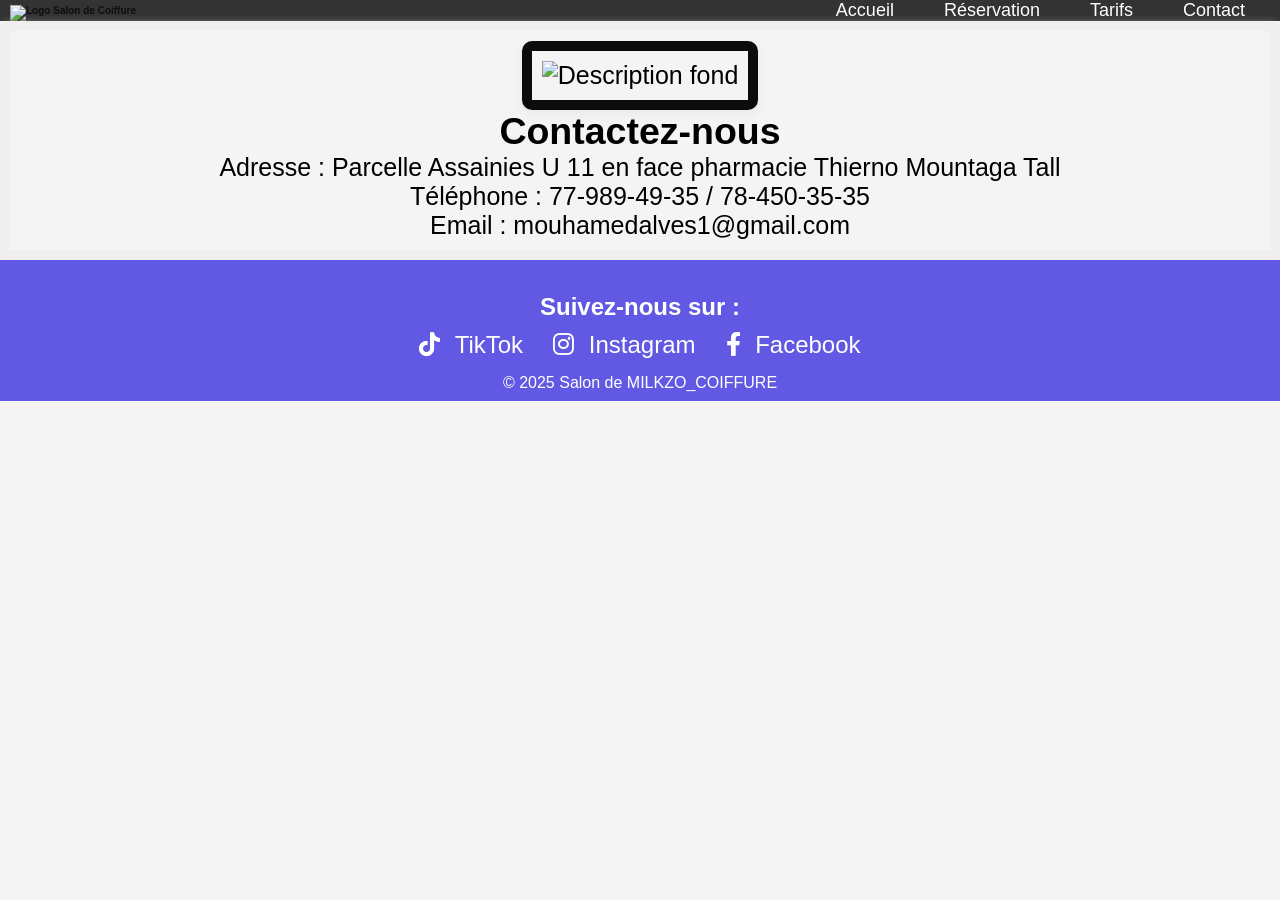
==== contact.html @ e4999196 "Add files via upload" ====
<!DOCTYPE html>
<html lang="fr">
<head>
    <meta charset="UTF-8">
    <meta name="viewport" content="width=device-width, initial-scale=1.0">
    <title>Contact - MILKZO_COIFFURE</title>
    <link rel="stylesheet" href="styles.css">
    <link rel="stylesheet" href="https://cdnjs.cloudflare.com/ajax/libs/font-awesome/6.0.0-beta3/css/all.min.css">

</head>
<body>

    <!-- Menu de navigation -->
    <header>
        <nav class="navbar">
            <div class="logo">
                <a href="Accueil.html">
                    <img src="C:\Users\Snoopjohne\Pictures\alcino\logo.jpg" alt="Logo Salon de Coiffure" class="logo-img" height="150px" width="150px">
                </a>
            </div>
            <ul class="menu">
                <li><a href="Accueil.html">Accueil</a></li>
                <li><a href="reservation.html">Réservation</a></li>
                <li><a href="tarifs.html">Tarifs</a></li>
                <li><a href="contact.html">Contact</a></li>
            </ul>
        </nav>
    </header>
  <!-- Section de contact -->
  <section class="contact">
    <img src="C:\Users\Snoopjohne\Pictures\alcino\fond .jpg" alt="Description fond" class="fond">
    <h2>Contactez-nous</h2>
    <p>Adresse : Parcelle Assainies U 11 en face pharmacie Thierno Mountaga Tall</p>
    <p>Téléphone : 77-989-49-35 / 78-450-35-35
    </p>
    <p>Email : mouhamedalves1@gmail.com</p>
</section>
</body>
<footer>
    
    <!-- Section des réseaux sociaux -->
  <section class="social-links">
   <h3>Suivez-nous sur :</h3>
   <ul>
       <li><a href="https://www.tiktok.com/@milckzo.vip.coiff?_t=ZM-8uyoj3AKyLW&_r=1" target="_blank" class="social-icon"><i class="fab fa-tiktok"></i> TikTok</a></li>
       <li><a href="https://www.instagram.com/malick.coiffeur?igsh=eXRnMnU2dm1kczJj&utm_source=qr" target="_blank" class="social-icon"><i class="fab fa-instagram"></i> Instagram</a></li>
       <li><a href="https://www.facebook.com/share/18WefsfqrJ/?mibextid=wwXIfr" target="_blank" class="social-icon"><i class="fab fa-facebook-f"></i> Facebook</a></li>
       <!-- Ajoutez d'autres liens sociaux si nécessaire -->
   </ul>
</section>
   <p>&copy; 2025 Salon de MILKZO_COIFFURE</p>
</footer>
</html>
---- styles.css ----
/* Réinitialisation de la marge et du padding */
* {
    margin: 0;
    padding: 0;
    box-sizing: border-box;
}

/* Style du body */
body {
    font-family: 'Arial', sans-serif;
    background-color: #f4f4f4;
}

/* Style de l'en-tête */
header {
    background-color: #333;
    padding: 0px 0;
}

/* Style de la barre de navigation */
.navbar {
    display: flex;
    justify-content: space-between;
    align-items: center;
    padding: 0 10px;
}

/* Style du logo */
.logo a {
    color: #0f0e0e;
    font-size: 10px;
    text-decoration: none;
    font-weight: bold;
}

/* Style du menu */
.menu {
    list-style-type: none;
    display: flex;
}

.menu li {
    margin: 0 10px;
}

.menu a {
    color: #fff;
    text-decoration: none;
    font-size: 18px;
    padding: 15px;
    transition: color 0.3s ease;
}

/* Effet au survol */
.menu a:hover {
    color: #f4a261; /* Couleur accentuée pour l'effet */
    border-bottom: 2px solid #f4a261; /* Sous-ligne au survol */
}

/* Style de la couleur de fond du menu */
.navbar {
    background-color: #333;
}
/* Style du texte centré */
.texte-centre {
    position: absolute;
    top: 50%; /* Place le texte au centre vertical */
    left: 50%; /* Place le texte au centre horizontal */
    transform: translate(-50%, -50%); /* Centrage parfait */
    color: #090909; /* Texte en blanc pour ressortir sur l'image */
    background-color: rgba(244, 244, 244, 0.987); /* Ombre noire semi-transparente pour améliorer la visibilité du texte */
    padding: 20px;
    border-radius: 10px;
    max-width: 80%; /* Limite la largeur du texte */
    font-size: 20px; /* Taille du texte */
    line-height: 1.6; /* Espacement des lignes */
}
.image-section {
    position: relative;
    text-align: center;
    border-radius: 10px;
    border: 10px solid rgb(241, 241, 241);
    box-shadow: 0 4px 10px rgba(11, 74, 247, 0.903);
    padding: 0;
}

/* Style de l'image */
.image-accueil {
    width: 100%; /* L'image prend toute la largeur */
    height: auto;
    display: block;
}

/* Style des sections */
section {
    padding: 15px;
    text-align: center;
}

footer {
    background-color: #6158e3;
    color: #fff;
    text-align: center;
    padding: 9px 0;
}
/* Style des liens vers les réseaux sociaux */
.social-links {
    margin-top: 9px;
}

.social-links h3 {
    font-size: 24px;
    margin-bottom: 10px;
}

.social-links ul {
    list-style-type: none;
    display: flex;
    justify-content: center;
}

.social-links li {
    margin: 0 15px;
}

.social-links a {
    color: white;
    font-size: 24px;
    text-decoration: none;
    transition: color 0.3s ease;
}

.social-links a:hover {
    color: #f4a261;
}

.social-icon i {
    margin-right: 8px; /* Espace entre l'icône et le texte */
}
.reservation-container {
    background-color: #fff;
    border: 10px solid white;
    border-radius: 10px;
    padding: 20px;
    box-shadow: 0 4px 10px rgba(232, 232, 232, 0.903);
    width: 320px;
    text-align: center;
    transform: translateZ(0);
    position: relative;
    align-items: center;
    display: contents;
    
}

h1 {
    margin-bottom: 20px;
    font-size: 24px;
    color:black;
}

form {
    display: flex;
    flex-direction: column;
    gap: 15px;
}

label {
    text-align: center;
    font-size: 14px;
    color: #555;
    width: 15%;
}

input[type="text"],
input[type="tel"],
input[type="date"],
input[type="time"] {
    padding: 8px;
    font-size: 14px;
    border: 1px solid #ccc;
    border-radius: 5px;
    outline: none;
    transition: border-color 0.3s ease;
}

input[type="text"]:focus,
input[type="tel"]:focus,
input[type="date"]:focus,
input[type="time"]:focus {
    border-color: #f5f5f5;
}

button {
    padding: 8px 16px;
    background-color: #000000;
    color: #000000;
    border: none;
    border-radius: 5px;
    cursor: pointer;
    transition: background-color 0.3s ease;
    font-size: 14px;
}

button:hover {
    background-color: #0056b3;
}
.prix{
    padding: 0;
    border: 10px solid rgb(12, 12, 12);
    border-radius: 10px;
    padding: 10px;
    box-shadow: 0 4px 10px rgba(232, 232, 232, 0.903);
}
.contact{
    border: 10px solid rgb(241, 238, 238);
    border-radius: 10px;
    padding: 10px;
    box-shadow: 0 4px 10px rgba(239, 229, 229, 0.903);
    font-size: 25px;
}
.fond{
    border: 10px solid rgb(12, 12, 12);
    border-radius: 10px;
    padding: 10px;
    box-shadow: 0 4px 10px rgba(232, 232, 232, 0.903);
}
a{
    color: #ffffff;
}
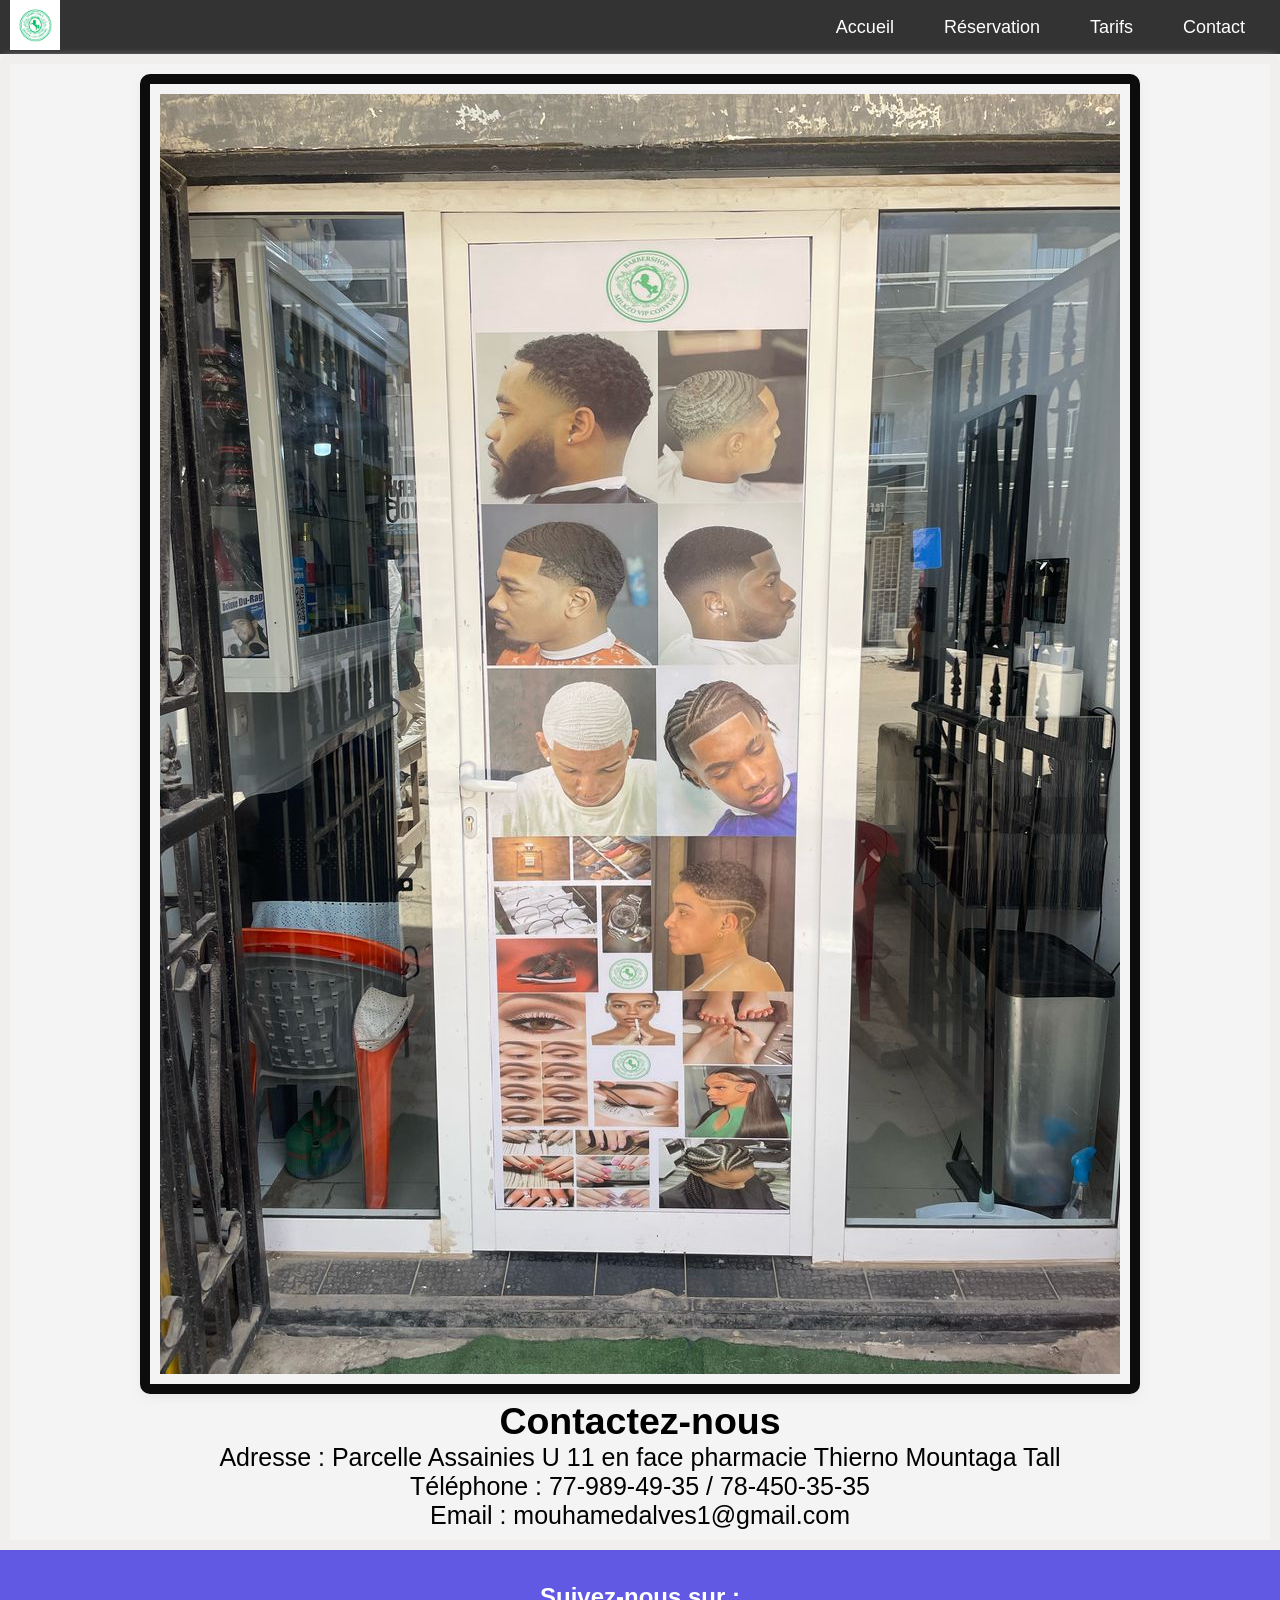
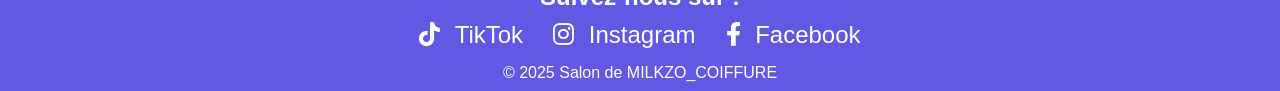
==== commit 82e8fb54: "Update contact.html" ====
--- a/contact.html
+++ b/contact.html
@@ -15,11 +15,11 @@
         <nav class="navbar">
             <div class="logo">
                 <a href="Accueil.html">
-                    <img src="C:\Users\Snoopjohne\Pictures\alcino\logo.jpg" alt="Logo Salon de Coiffure" class="logo-img" height="150px" width="150px">
+                    <img src="logo.jpg" alt="Logo Salon de Coiffure" class="logo-img" height="50px" width="50px">
                 </a>
             </div>
             <ul class="menu">
-                <li><a href="Accueil.html">Accueil</a></li>
+                <li><a href="index.html">Accueil</a></li>
                 <li><a href="reservation.html">Réservation</a></li>
                 <li><a href="tarifs.html">Tarifs</a></li>
                 <li><a href="contact.html">Contact</a></li>
@@ -28,7 +28,7 @@
     </header>
   <!-- Section de contact -->
   <section class="contact">
-    <img src="C:\Users\Snoopjohne\Pictures\alcino\fond .jpg" alt="Description fond" class="fond">
+    <img src="fond .jpg" alt="Description fond" class="fond">
     <h2>Contactez-nous</h2>
     <p>Adresse : Parcelle Assainies U 11 en face pharmacie Thierno Mountaga Tall</p>
     <p>Téléphone : 77-989-49-35 / 78-450-35-35
@@ -51,3 +51,4 @@
    <p>&copy; 2025 Salon de MILKZO_COIFFURE</p>
 </footer>
 </html>
+
--- a/styles.css
+++ b/styles.css
@@ -137,73 +137,75 @@
 .social-icon i {
     margin-right: 8px; /* Espace entre l'icône et le texte */
 }
+/* Container */
 .reservation-container {
-    background-color: #fff;
-    border: 10px solid white;
-    border-radius: 10px;
-    padding: 20px;
-    box-shadow: 0 4px 10px rgba(232, 232, 232, 0.903);
     width: 320px;
-    text-align: center;
-    transform: translateZ(0);
-    position: relative;
-    align-items: center;
-    display: contents;
+    padding: 24px;
+    background: #ffffff;
+    border-radius: 12px;
+    box-shadow: 0 10px 25px rgba(0, 0, 0, 0.08);
+    text-align: center;
     
 }
 
-h1 {
-    margin-bottom: 20px;
-    font-size: 24px;
-    color:black;
-}
-
-form {
+/* Title */
+.reservation-container h1 {
+    margin-bottom: 24px;
+    font-size: 22px;
+    font-weight: 600;
+    color: #111;
+}
+
+/* Form layout */
+.reservation-container form {
     display: flex;
     flex-direction: column;
-    gap: 15px;
-}
-
-label {
-    text-align: center;
+    gap: 16px;
+}
+
+/* Labels */
+.reservation-container label {
+    font-size: 13px;
+    color: #666;
+    text-align: left;
+}
+
+/* Inputs */
+.reservation-container input {
+    padding: 10px 12px;
     font-size: 14px;
-    color: #555;
-    width: 15%;
-}
-
-input[type="text"],
-input[type="tel"],
-input[type="date"],
-input[type="time"] {
-    padding: 8px;
+    border: 1px solid #ddd;
+    border-radius: 8px;
+    outline: none;
+    transition: border-color 0.2s ease, box-shadow 0.2s ease;
+}
+
+/* Focus effect */
+.reservation-container input:focus {
+    border-color: #000;
+    box-shadow: 0 0 0 2px rgba(0, 0, 0, 0.1);
+}
+
+/* Button */
+.reservation-container button {
+    margin-top: 8px;
+    padding: 12px;
     font-size: 14px;
-    border: 1px solid #ccc;
-    border-radius: 5px;
-    outline: none;
-    transition: border-color 0.3s ease;
-}
-
-input[type="text"]:focus,
-input[type="tel"]:focus,
-input[type="date"]:focus,
-input[type="time"]:focus {
-    border-color: #f5f5f5;
-}
-
-button {
-    padding: 8px 16px;
-    background-color: #000000;
-    color: #000000;
+    font-weight: 500;
+    color: #fff;
+    background: #000;
     border: none;
-    border-radius: 5px;
+    border-radius: 8px;
     cursor: pointer;
-    transition: background-color 0.3s ease;
-    font-size: 14px;
-}
-
-button:hover {
-    background-color: #0056b3;
-}
+    transition: background 0.25s ease, transform 0.15s ease;
+}
+
+/* Button hover */
+.reservation-container button:hover {
+    background: #222;
+    transform: translateY(-1px);
+}
+
 .prix{
     padding: 0;
     border: 10px solid rgb(12, 12, 12);
